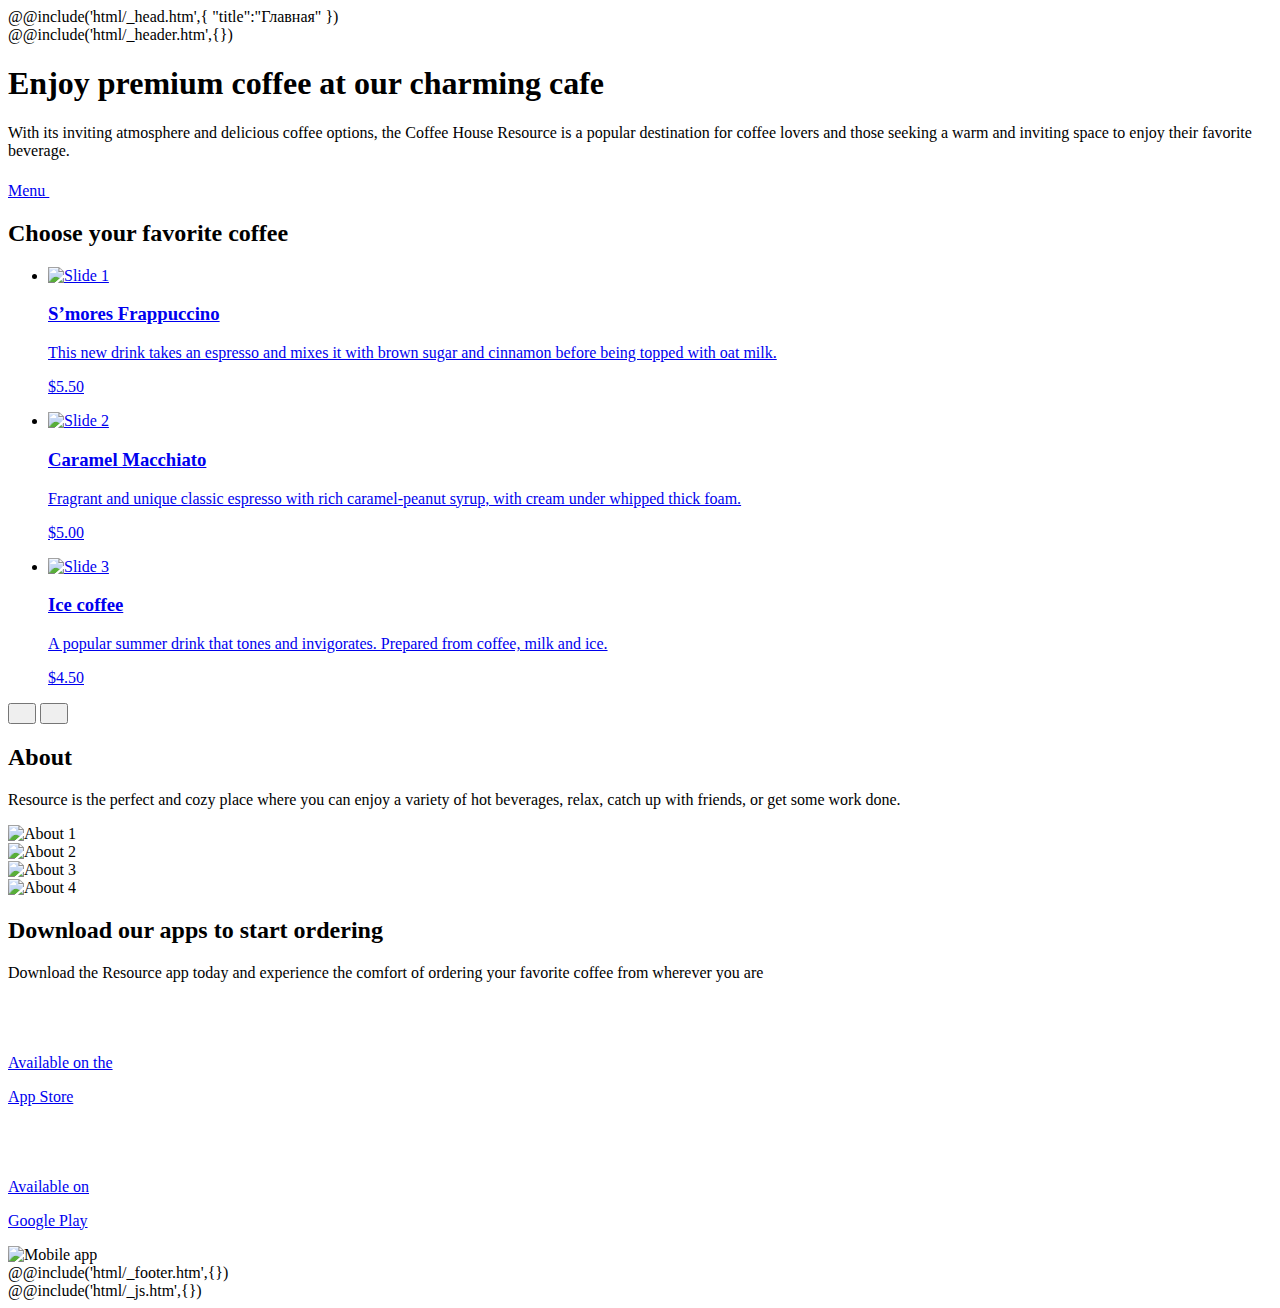
==== coffee-house/src/index.html @ d4a36cf0 "refactor: update links" ====
<!DOCTYPE html>
<html lang="en" class="html-home">
@@include('html/_head.htm',{
"title":"Главная"
})

<body>
  <div class="wrapper">
    @@include('html/_header.htm',{})
    <main class="page">
      <section class="page__promo promo">
        <div class="promo__container">
          <div class="promo__content">
            <h1 class="promo__title"><span>Enjoy</span> premium coffee at our charming cafe</h1>
            <p class="promo__text">With its inviting atmosphere and delicious coffee options, the Coffee House Resource is a popular destination for coffee lovers and those seeking a warm and inviting space to enjoy their favorite beverage.</p>
            <a class="promo__link" href="menu.html">
              Menu
              <svg width="20" height="20">
                <use href="@img/icons/sprite.svg#coffee-cup"></use>
              </svg>
            </a>
          </div>
        </div>
      </section>
      <section class="page__favorite favorite" id="favorite">
        <div class="favorite__container">
          <h2 class="favorite__title section__title">Choose your <span>favorite</span> coffee</h2>
          <div class="favorite__slider favorite-slider">
            <div class="favorite-slider__wrapper">
              <ul class="favorite-slider__swiper">
                <li class="favorite-slider__slide favorite-slide favorite-slide_active">
                  <a class="favorite-slide__link" href="#">
                    <div class="favorite-slide__image-ibg"><img src="@img/loader.gif" data-src="@img/favorite/slide-1.png" alt="Slide 1"></div>
                    <div class="favorite-slide__content">
                      <h3 class="favorite-slide__title">S’mores Frappuccino</h3>
                      <p class="favorite-slide__text">This new drink takes an espresso and mixes it with brown sugar and cinnamon before being topped with oat milk.</p>
                      <p class="favorite-slide__price">$5.50</p>
                    </div>
                  </a>
                </li>
                <li class="favorite-slider__slide favorite-slide">
                  <a class="favorite-slide__link" href="#">
                    <div class="favorite-slide__image-ibg"><img src="@img/loader.gif" data-src="@img/favorite/slide-2.png" alt="Slide 2"></div>
                    <div class="favorite-slide__content">
                      <h3 class="favorite-slide__title">Caramel Macchiato</h3>
                      <p class="favorite-slide__text">Fragrant and unique classic espresso with rich caramel-peanut syrup, with cream under whipped thick foam.</p>
                      <p class="favorite-slide__price">$5.00</p>
                    </div>
                  </a>
                </li>
                <li class="favorite-slider__slide favorite-slide">
                  <a class="favorite-slide__link" href="#">
                    <div class="favorite-slide__image-ibg"><img src="@img/loader.gif" data-src="@img/favorite/slide-3.png" alt="Slide 3"></div>
                    <div class="favorite-slide__content">
                      <h3 class="favorite-slide__title">Ice coffee</h3>
                      <p class="favorite-slide__text">A popular summer drink that tones and invigorates. Prepared from coffee, milk and ice.</p>
                      <p class="favorite-slide__price">$4.50</p>
                    </div>
                  </a>
                </li>
              </ul>
            </div>
            <div class="favorite-slider__pagination">
              <span class="_active"></span>
              <span></span>
              <span></span>
            </div>
            <button class="favorite-slider__nav-button favorite-slider__nav-button_prev" type="button">
              <svg width="12" height="12">
                <use href="@img/icons/sprite.svg#arrow-slider"></use>
              </svg>
            </button>
            <button class="favorite-slider__nav-button favorite-slider__nav-button_next" type="button">
              <svg width="12" height="12">
                <use href="@img/icons/sprite.svg#arrow-slider"></use>
              </svg>
            </button>
          </div>
        </div>
      </section>
      <section class="page__about about" id="about">
        <div class="about__container">
          <h2 class="about__title visually-hidden">About</h2>
          <p class="about__text section__title">Resource is <span>the perfect and cozy place</span> where you can enjoy a variety of hot beverages, relax, catch up with friends, or get some work done.</p>
          <div class="about__images">
            <div class="about__image-ibg about__image-ibg_big"><img data-src="@img/about/about-1.jpg" alt="About 1"></div>
            <div class="about__image-ibg"><img data-src="@img/about/about-2.jpg" alt="About 2"></div>
            <div class="about__image-ibg"><img data-src="@img/about/about-3.jpg" alt="About 3"></div>
            <div class="about__image-ibg about__image-ibg_big"><img data-src="@img/about/about-4.jpg" alt="About 4"></div>
          </div>
        </div>
      </section>
      <section class="page__mobile mobile" id="mobile">
        <div class="mobile__container">
          <div class="mobile__content">
            <h2 class="mobile__title section__title"><span>Download</span> our apps to start ordering</h2>
            <p class="mobile__text">Download the Resource app today and experience the comfort of ordering your favorite coffee from wherever you are</p>
            <div class="mobile__buttons">
              <a class="mobile__button mobile-button mobile-button_iphone" href="#">
                <svg class="mobile-button__img" width="36" height="36">
                  <use href="@img/icons/sprite.svg#iphone"></use>
                </svg>
                <div class="mobile-button__content">
                  <p class="mobile-button__subtitle">Available on the</p>
                  <p class="mobile-button__title">App Store</p>
                </div>
              </a>
              <a class="mobile__button mobile-button mobile-button_android" href="#">
                <svg class="mobile-button__img" width="36" height="36">
                  <use href="@img/icons/sprite.svg#android"></use>
                </svg>
                <div class="mobile-button__content">
                  <p class="mobile-button__subtitle">Available on</p>
                  <p class="mobile-button__title">Google Play</p>
                </div>
              </a>
            </div>
          </div>
          <img class="mobile__img" src="@img/mobile/mobile.png" alt="Mobile app">
        </div>
      </section>
    </main>
    @@include('html/_footer.htm',{})
  </div>
  @@include('html/_js.htm',{})
</body>

</html>
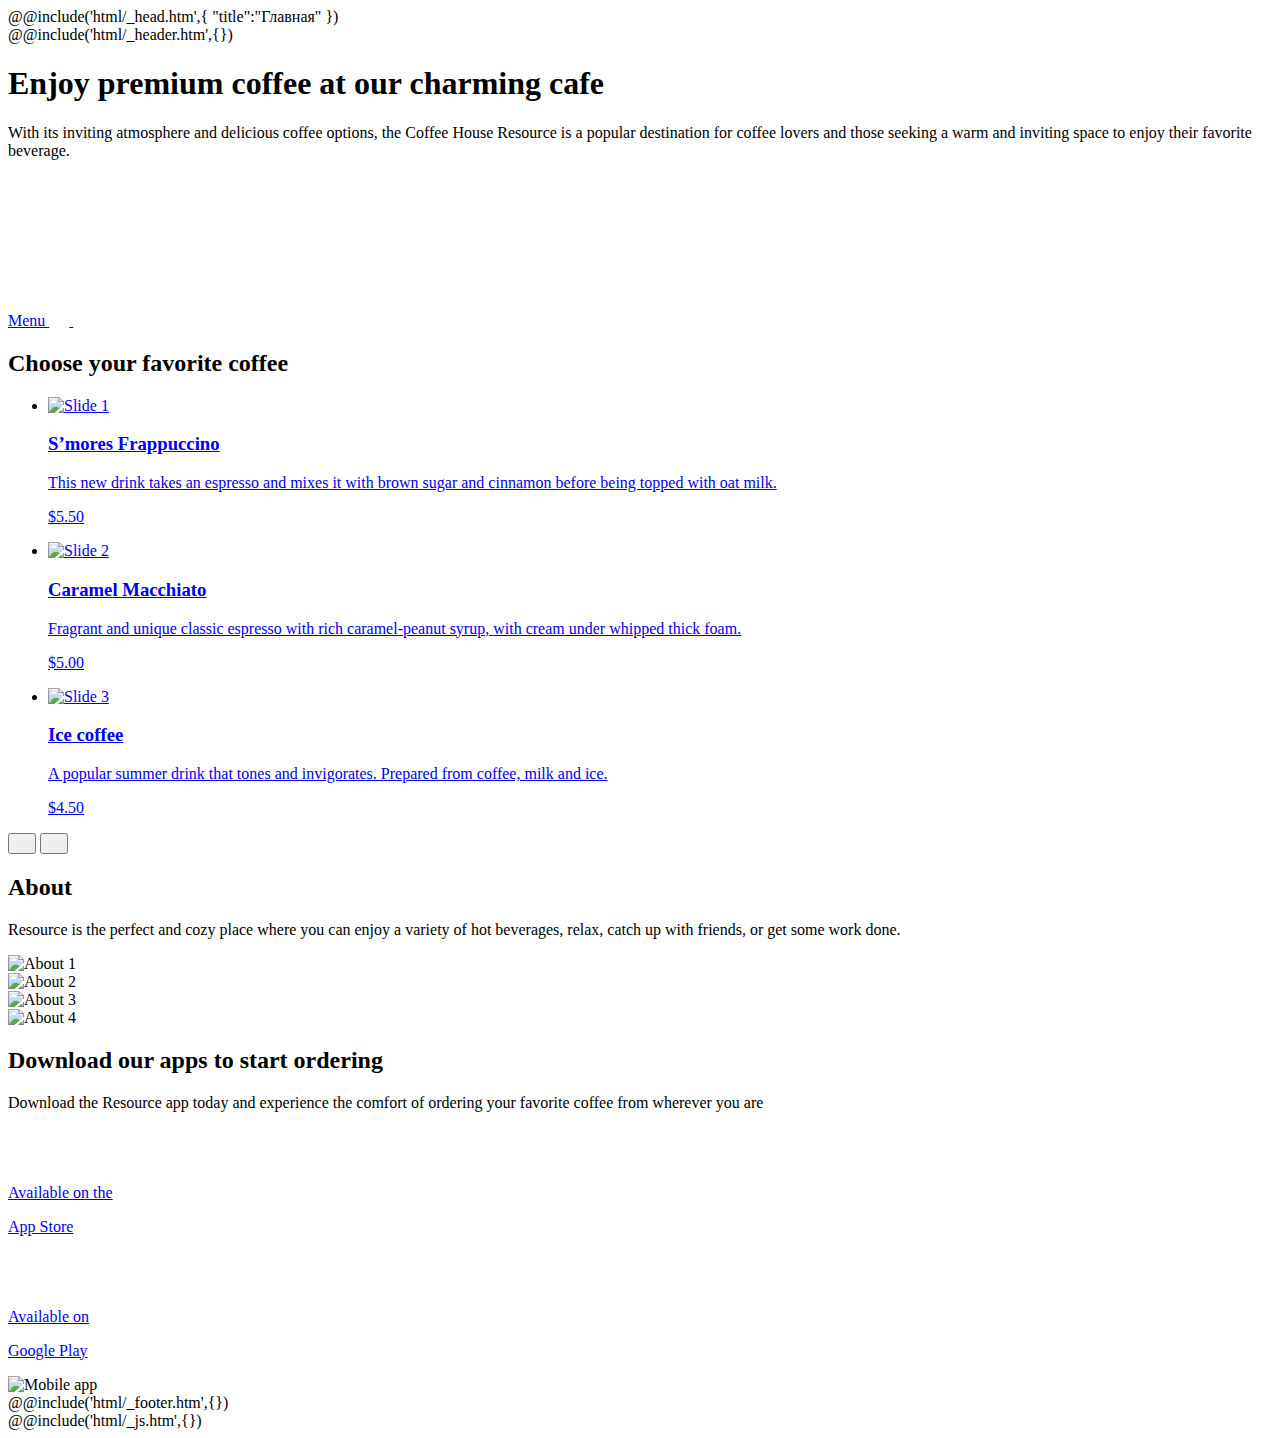
==== commit 73205e0b: "feat: add video" ====
--- a/coffee-house/src/index.html
+++ b/coffee-house/src/index.html
@@ -19,18 +19,19 @@
                 <use href="@img/icons/sprite.svg#coffee-cup"></use>
               </svg>
             </a>
+            <video class="promo__video" data-src="./files/promo.mp4" data-poster="@img/enjoy/bg.jpg" preload autoplay muted loop></video>
           </div>
         </div>
       </section>
       <section class="page__favorite favorite" id="favorite">
         <div class="favorite__container">
-          <h2 class="favorite__title section__title">Choose your <span>favorite</span> coffee</h2>
+          <h2 class="favorite__title section-title">Choose your <span>favorite</span> coffee</h2>
           <div class="favorite__slider favorite-slider">
             <div class="favorite-slider__wrapper">
               <ul class="favorite-slider__swiper">
                 <li class="favorite-slider__slide favorite-slide favorite-slide_active">
                   <a class="favorite-slide__link" href="#">
-                    <div class="favorite-slide__image-ibg"><img src="@img/loader.gif" data-src="@img/favorite/slide-1.png" alt="Slide 1"></div>
+                    <div class="favorite-slide__image-ibg"><img data-src="@img/favorite/slide-1.png" alt="Slide 1"></div>
                     <div class="favorite-slide__content">
                       <h3 class="favorite-slide__title">S’mores Frappuccino</h3>
                       <p class="favorite-slide__text">This new drink takes an espresso and mixes it with brown sugar and cinnamon before being topped with oat milk.</p>
@@ -40,7 +41,7 @@
                 </li>
                 <li class="favorite-slider__slide favorite-slide">
                   <a class="favorite-slide__link" href="#">
-                    <div class="favorite-slide__image-ibg"><img src="@img/loader.gif" data-src="@img/favorite/slide-2.png" alt="Slide 2"></div>
+                    <div class="favorite-slide__image-ibg"><img data-src="@img/favorite/slide-2.png" alt="Slide 2"></div>
                     <div class="favorite-slide__content">
                       <h3 class="favorite-slide__title">Caramel Macchiato</h3>
                       <p class="favorite-slide__text">Fragrant and unique classic espresso with rich caramel-peanut syrup, with cream under whipped thick foam.</p>
@@ -50,7 +51,7 @@
                 </li>
                 <li class="favorite-slider__slide favorite-slide">
                   <a class="favorite-slide__link" href="#">
-                    <div class="favorite-slide__image-ibg"><img src="@img/loader.gif" data-src="@img/favorite/slide-3.png" alt="Slide 3"></div>
+                    <div class="favorite-slide__image-ibg"><img data-src="@img/favorite/slide-3.png" alt="Slide 3"></div>
                     <div class="favorite-slide__content">
                       <h3 class="favorite-slide__title">Ice coffee</h3>
                       <p class="favorite-slide__text">A popular summer drink that tones and invigorates. Prepared from coffee, milk and ice.</p>
@@ -65,12 +66,12 @@
               <span></span>
               <span></span>
             </div>
-            <button class="favorite-slider__nav-button favorite-slider__nav-button_prev" type="button">
+            <button class="favorite-slider__nav-button favorite-slider__nav-button_prev button-icon-dark" type="button">
               <svg width="12" height="12">
                 <use href="@img/icons/sprite.svg#arrow-slider"></use>
               </svg>
             </button>
-            <button class="favorite-slider__nav-button favorite-slider__nav-button_next" type="button">
+            <button class="favorite-slider__nav-button favorite-slider__nav-button_next button-icon-dark" type="button">
               <svg width="12" height="12">
                 <use href="@img/icons/sprite.svg#arrow-slider"></use>
               </svg>
@@ -81,19 +82,19 @@
       <section class="page__about about" id="about">
         <div class="about__container">
           <h2 class="about__title visually-hidden">About</h2>
-          <p class="about__text section__title">Resource is <span>the perfect and cozy place</span> where you can enjoy a variety of hot beverages, relax, catch up with friends, or get some work done.</p>
+          <p class="about__text section-title">Resource is <span>the perfect and cozy place</span> where you can enjoy a variety of hot beverages, relax, catch up with friends, or get some work done.</p>
           <div class="about__images">
-            <div class="about__image-ibg about__image-ibg_big"><img data-src="@img/about/about-1.jpg" alt="About 1"></div>
-            <div class="about__image-ibg"><img data-src="@img/about/about-2.jpg" alt="About 2"></div>
-            <div class="about__image-ibg"><img data-src="@img/about/about-3.jpg" alt="About 3"></div>
-            <div class="about__image-ibg about__image-ibg_big"><img data-src="@img/about/about-4.jpg" alt="About 4"></div>
+            <div class="about__image-ibg"><img data-src="@img/about/about-1.jpg" alt="About 1"></div>
+            <div class="about__image-ibg about__image-ibg_small"><img data-src="@img/about/about-2.jpg" alt="About 2"></div>
+            <div class="about__image-ibg about__image-ibg_small"><img data-src="@img/about/about-3.jpg" alt="About 3"></div>
+            <div class="about__image-ibg"><img data-src="@img/about/about-4.jpg" alt="About 4"></div>
           </div>
         </div>
       </section>
       <section class="page__mobile mobile" id="mobile">
         <div class="mobile__container">
           <div class="mobile__content">
-            <h2 class="mobile__title section__title"><span>Download</span> our apps to start ordering</h2>
+            <h2 class="mobile__title section-title"><span>Download</span> our apps to start ordering</h2>
             <p class="mobile__text">Download the Resource app today and experience the comfort of ordering your favorite coffee from wherever you are</p>
             <div class="mobile__buttons">
               <a class="mobile__button mobile-button mobile-button_iphone" href="#">
@@ -116,7 +117,7 @@
               </a>
             </div>
           </div>
-          <img class="mobile__img" src="@img/mobile/mobile.png" alt="Mobile app">
+          <div class="mobile__image"><img data-src="@img/mobile/mobile.png" alt="Mobile app"></div>
         </div>
       </section>
     </main>
